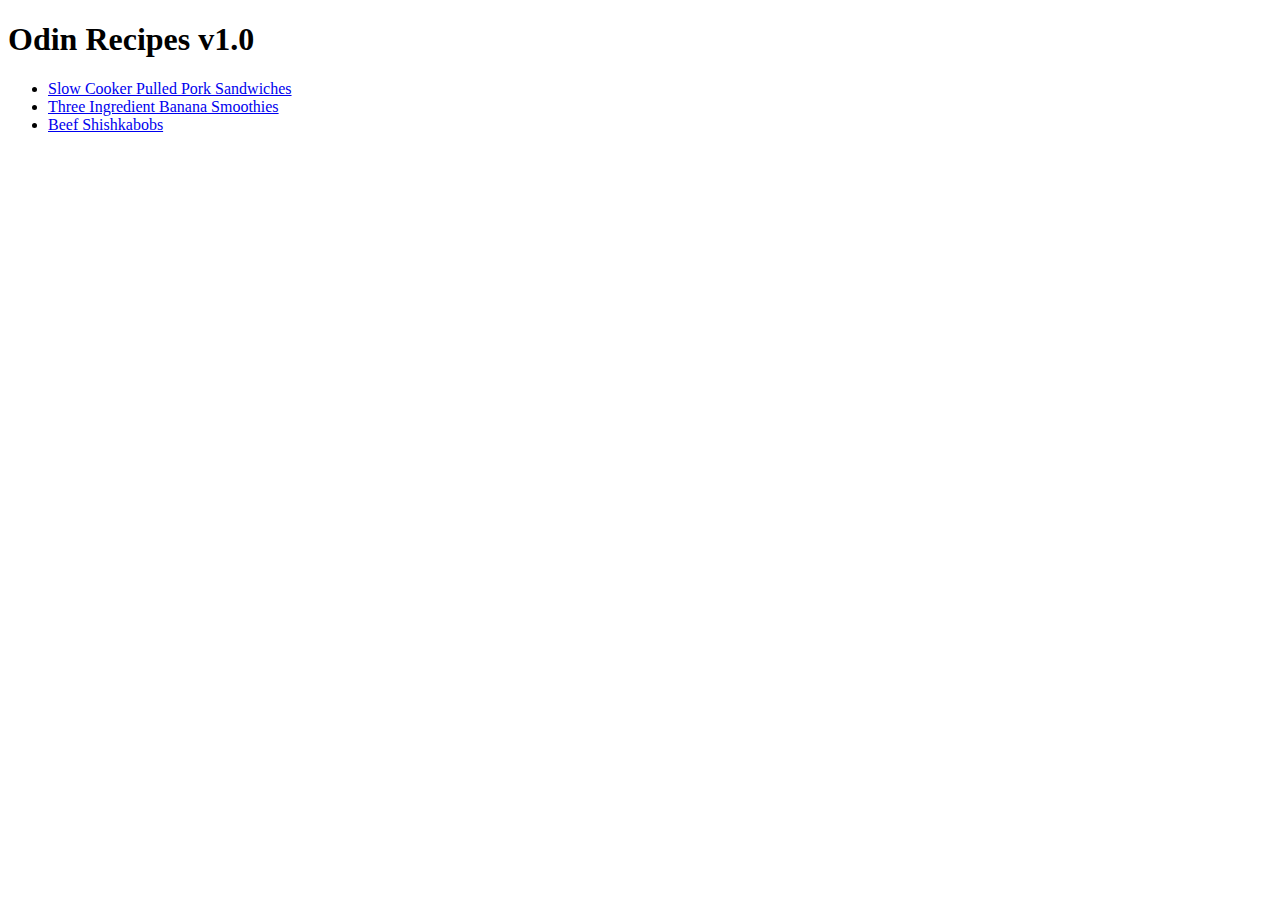
==== index.html @ 4d8f40f4 "added initial content and pages" ====
<!DOCTYPE html>
<html lang="en">
    <head>
        <meta charset="UTF-8">
        <meta name="viewport" content="width=device-width, initial-scale=1.0">
        <title>Odin Recipes</title>
    </head>

    <body>
        <h1>Odin Recipes v1.0</h1>

        <ul>
            <li><a href="./recipes/pulled-pork.html">Slow Cooker Pulled Pork Sandwiches</a></li>
            <li><a href="./recipes/banana-smoothie.html">Three Ingredient Banana Smoothies</a></li>
            <li><a href="./recipes/beef-shishkabob.html">Beef Shishkabobs</a></li>
        </ul>


    </body>
</html>
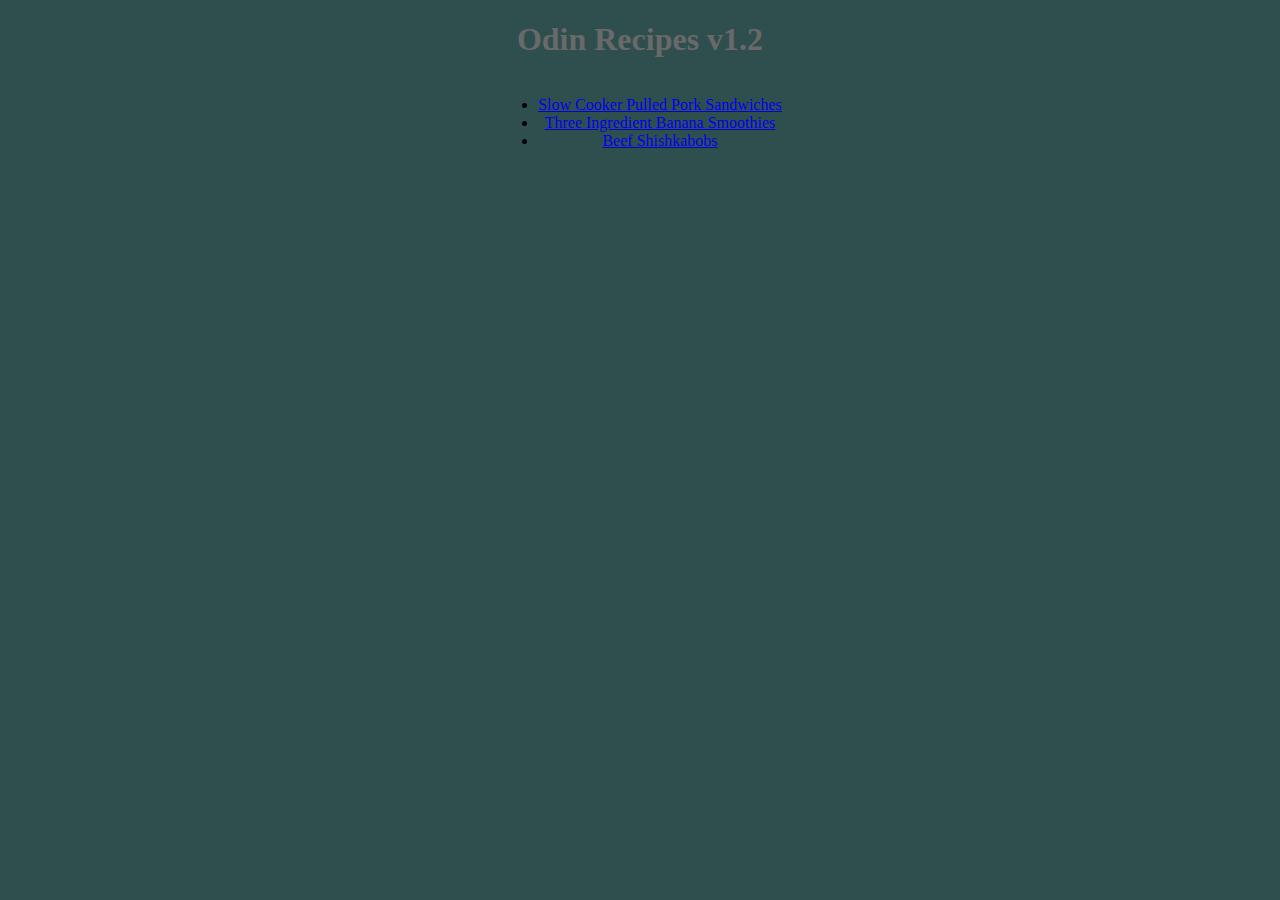
==== commit 34c4aa3f: "added inital/basic css (practice)" ====
--- a/index.html
+++ b/index.html
@@ -1,20 +1,24 @@
 <!DOCTYPE html>
+
 <html lang="en">
+
     <head>
         <meta charset="UTF-8">
         <meta name="viewport" content="width=device-width, initial-scale=1.0">
         <title>Odin Recipes</title>
+        <link rel="stylesheet" href="style.css">
     </head>
 
     <body>
-        <h1>Odin Recipes v1.0</h1>
+        <h1>Odin Recipes v1.2</h1>
 
-        <ul>
-            <li><a href="./recipes/pulled-pork.html">Slow Cooker Pulled Pork Sandwiches</a></li>
-            <li><a href="./recipes/banana-smoothie.html">Three Ingredient Banana Smoothies</a></li>
-            <li><a href="./recipes/beef-shishkabob.html">Beef Shishkabobs</a></li>
-        </ul>
-
-
+        <div class="list-container">
+            <ul>
+                <li><a href="./recipes/pulled-pork.html">Slow Cooker Pulled Pork Sandwiches</a></li>
+                <li><a href="./recipes/banana-smoothie.html">Three Ingredient Banana Smoothies</a></li>
+                <li><a href="./recipes/beef-shishkabob.html">Beef Shishkabobs</a></li>
+            </ul>
+        </div>
     </body>
+    
 </html>--- a/style.css
+++ b/style.css
@@ -0,0 +1,18 @@
+* {
+    font-family: Georgia, 'Times New Roman', Times, serif;
+    background-color: darkslategrey;
+}
+
+h1 {
+    text-align: center;
+    font-size: 32px;
+    color:dimgrey;
+}
+
+.list-container {
+    text-align: center;
+}
+
+ul {
+    display: inline-block;
+}